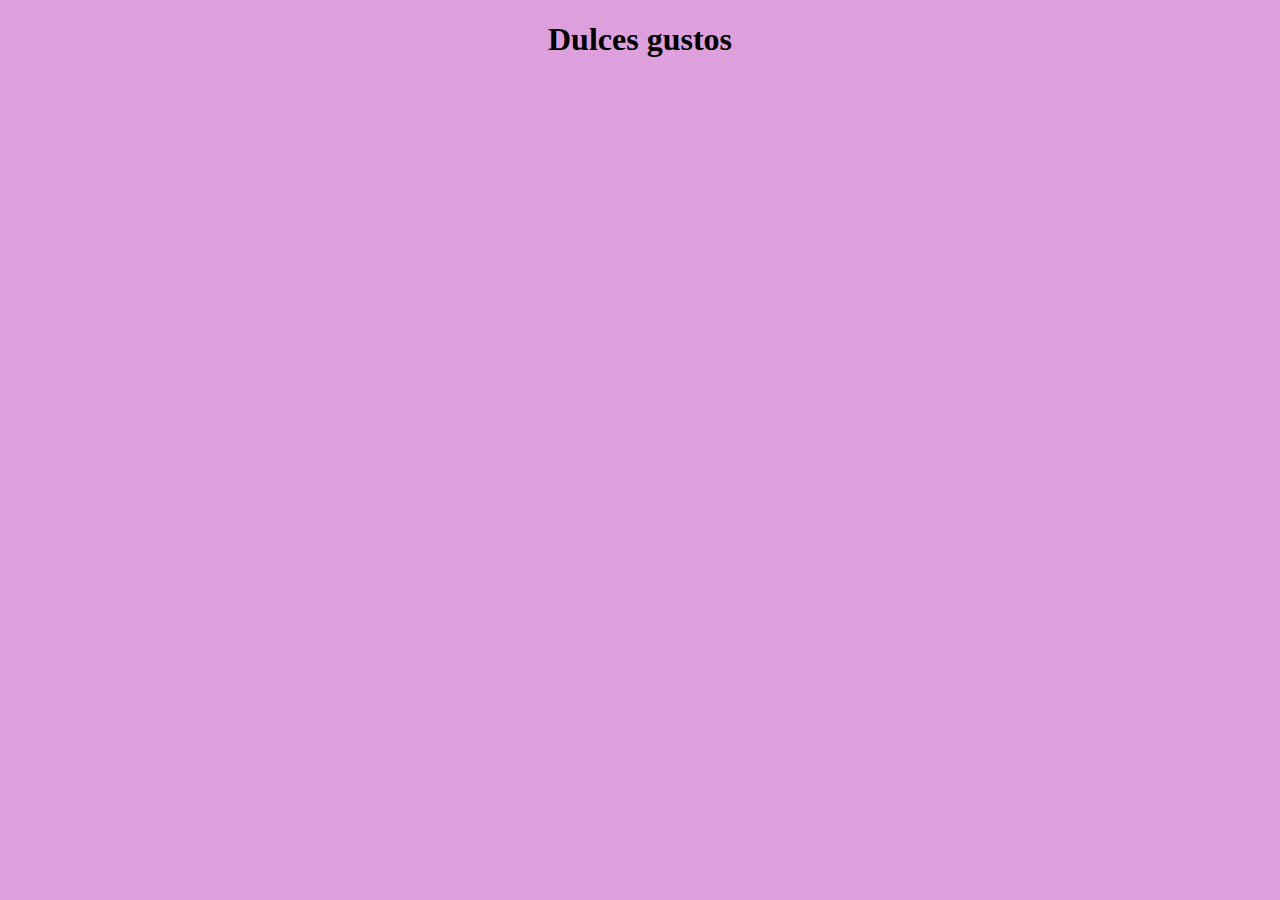
==== Página - FullStack/index.html @ 2fb83b7f "Add files via upload" ====
<!DOCTYPE html>
<html lang="es">
<head>
    <meta charset="UTF-8">
    <meta name="viewport" content="width=device-width, initial-scale=1.0">
    <meta http-equiv="X-UA-Compatible" content="ie=edge">
    <link rel="stylesheet" href="Css/style.css">
    <title>Dulces gustos</title>
    
</head>
<body>
    <header>
        <center><h1>Dulces gustos</h1></center>
    </header>




</body>
</html>
---- Página - FullStack/Css/style.css ----
body{
    background-color: plum ;
}
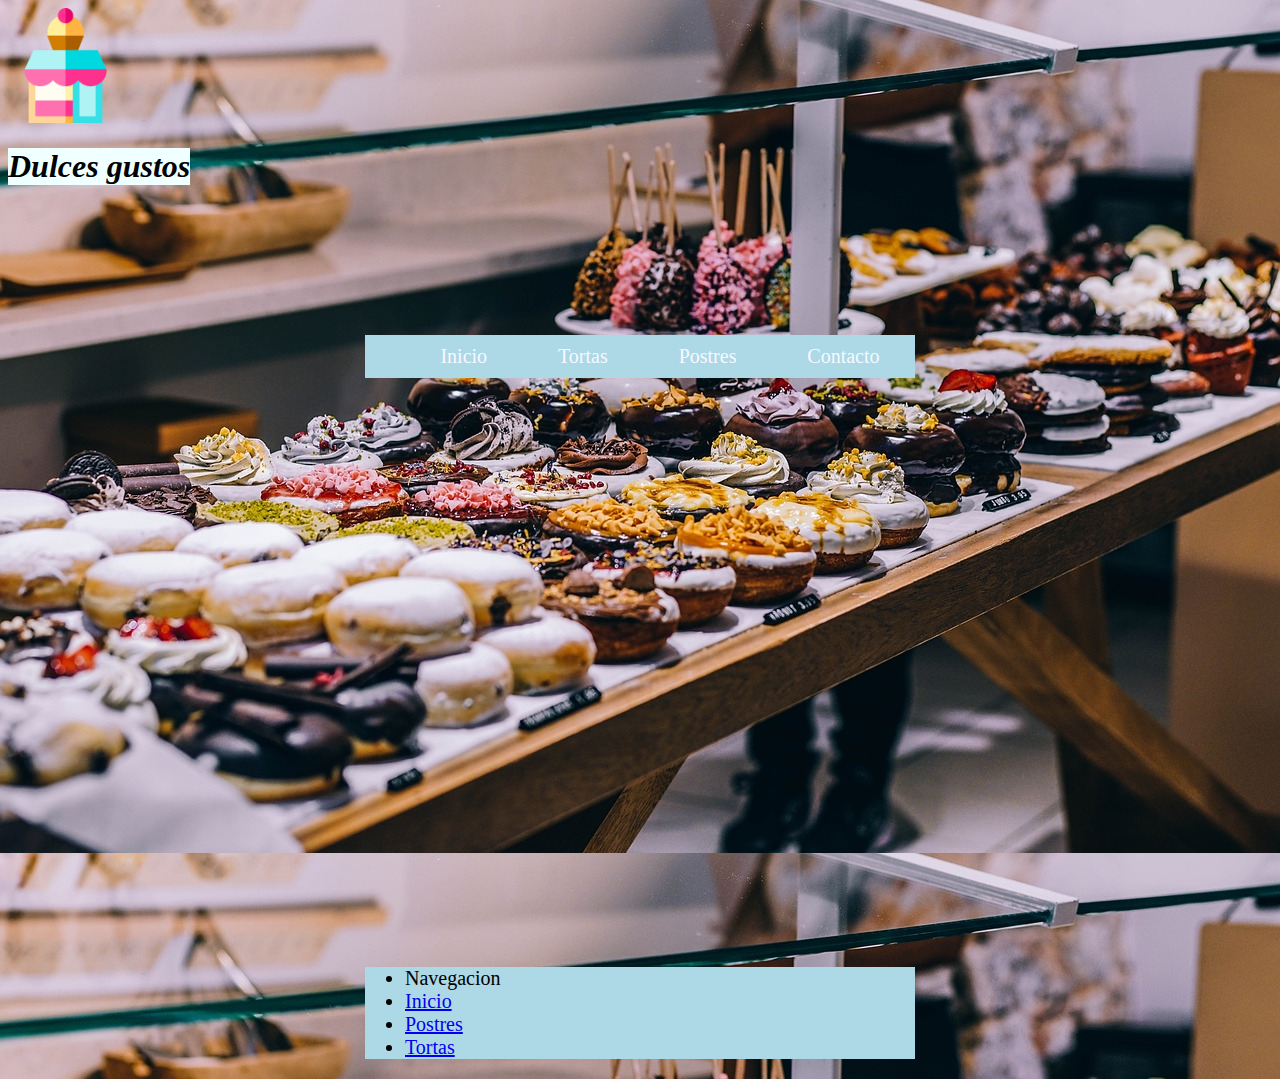
==== commit 4847b784: "primer commit" ====
--- a/Página - FullStack/index.html
+++ b/Página - FullStack/index.html
@@ -5,16 +5,108 @@
     <meta name="viewport" content="width=device-width, initial-scale=1.0">
     <meta http-equiv="X-UA-Compatible" content="ie=edge">
     <link rel="stylesheet" href="Css/style.css">
+    <link rel="shortcut icon" href="Img/Logo Pasteleria.png" type="image/x-icon">
     <title>Dulces gustos</title>
-    
+    <meta name="description" content="Sitio web destinado a la venta de tortas y postres">
+    <meta name="keywords" content="Pasteleria, Postres, postre, torta, dulce, dulces gustos">
 </head>
 <body>
-    <header>
-        <center><h1>Dulces gustos</h1></center>
-    </header>
+   
+    <div>
+        <div id="cabecera">
+            <header>
 
+                <div>
+                    <a href="index.html"><img src="Img/Logo Pasteleria.png" alt="Botón de Inicio" width="115"></a>
+                </div>
 
+                <h1>Dulces gustos</h1>
+                <!-- Quiero poner el loguito y el h1 uno al lado del otro -->
 
+                <nav>
+                    <ul class="menu-horizontal">
+                        <li>
+                            <a href="#cabecera">Inicio</a>
+                        </li>
+
+                        <li>
+                            <a href="">Tortas</a>
+                            <ul class="menu-vertical">
+                                <li>
+                                    <a href="">Cheesecake</a>
+                                </li>
+
+                                <li>
+                                    <a href="">Lemonpie</a>
+                                </li>
+
+                                <li>
+                                    <a href="">Chajá</a>
+                                </li>
+                            </ul>
+                        </li>
+
+                        <li>
+                            <a href="">Postres</a>
+                            <ul class="menu-vertical">
+                                <li>
+                                    <a href="">Bolitas de Quaker</a>
+                                </li>
+                                
+                                <li>
+                                    <a href="">Helado</a>
+                                </li>
+
+                                <li>
+                                    <a href="">Tiramisú</a>
+                                </li>
+                            </ul>
+                        </li>
+
+                        <li>
+                            <a href="https://wa.me/3564523279" target="_blank">Contacto</a>
+                        </li>
+
+                    </ul>
+                </nav>
+
+            </header>
+        </div>
+
+        <div>
+            <!-- Quiero hacer el carrusel de fotos (serían postres recomendados por nosotros)-->
+        </div>
+
+        <div id="videito">
+            <iframe width="560" height="315" src="https://www.youtube.com/embed/wD-g_Gyn2I4" title="YouTube video player" frameborder="0" allow="accelerometer; autoplay; clipboard-write; encrypted-media; gyroscope; picture-in-picture; web-share" allowfullscreen></iframe>
+        </div>
+
+    </div>
+    <div>
+        <footer>
+            <nav>
+                <ul class="listapie">
+                    <li>
+                        Navegacion
+                    </li>
+
+                    <li>
+                        <a href="#cabecera">Inicio</a>
+                    </li>
+
+                    <li>
+                        <a href="postres.html" target="_blank">Postres</a>
+                    </li>
+
+                    <li>
+                        <a href="tortas.html" target="_blank">Tortas</a>
+                    </li>   
+
+                    
+                </ul>
+            </nav>
+        </footer>
+    </div>
 
 </body>
 </html>--- a/Página - FullStack/Css/style.css
+++ b/Página - FullStack/Css/style.css
@@ -1,3 +1,71 @@
 body{
     background-color: plum ;
+    background-image: url(../Img/Fondo\ Postres.jpg);
+    background-size: 100%;
+}
+
+#cabecera{}
+
+h1{
+    font-style: oblique;
+    background-color: azure;
+    max-width: max-content;
+}
+nav{
+    max-width: 550px;
+    background-color: lightblue;
+    margin: auto;
+    font-size: 20px;
+    margin-top: 150px;
+}
+.menu-horizontal{
+    list-style: none;
+    display: flex;
+    justify-content: space-around;
+}
+
+.menu-horizontal > li > a{
+    list-style: none;
+    display: block;
+    padding: 10px 15px;
+    text-decoration: none;
+    color: ghostwhite;
+}
+
+.menu-horizontal > li:hover{
+    background-color: red;
+
+}
+
+.menu-vertical{
+   position: absolute;
+   background-color: aqua;
+   display: none;
+   list-style: none;
+   width: 200px;
+}
+
+.menu-horizontal li:hover .menu-vertical{
+ display: block;
+ max-width: fit-content;  
+
+}
+
+.menu-vertical li:hover{
+    background-color: blueviolet;
+}
+
+.menu-vertical li a:hover{
+    color: white;
+}
+
+.menu-vertical li a{
+    display: block;
+    color: black;
+    padding: 5px 3px 5px;
+}
+
+#videito{
+    margin-left: 200px;
+    margin-top: 120px;
 }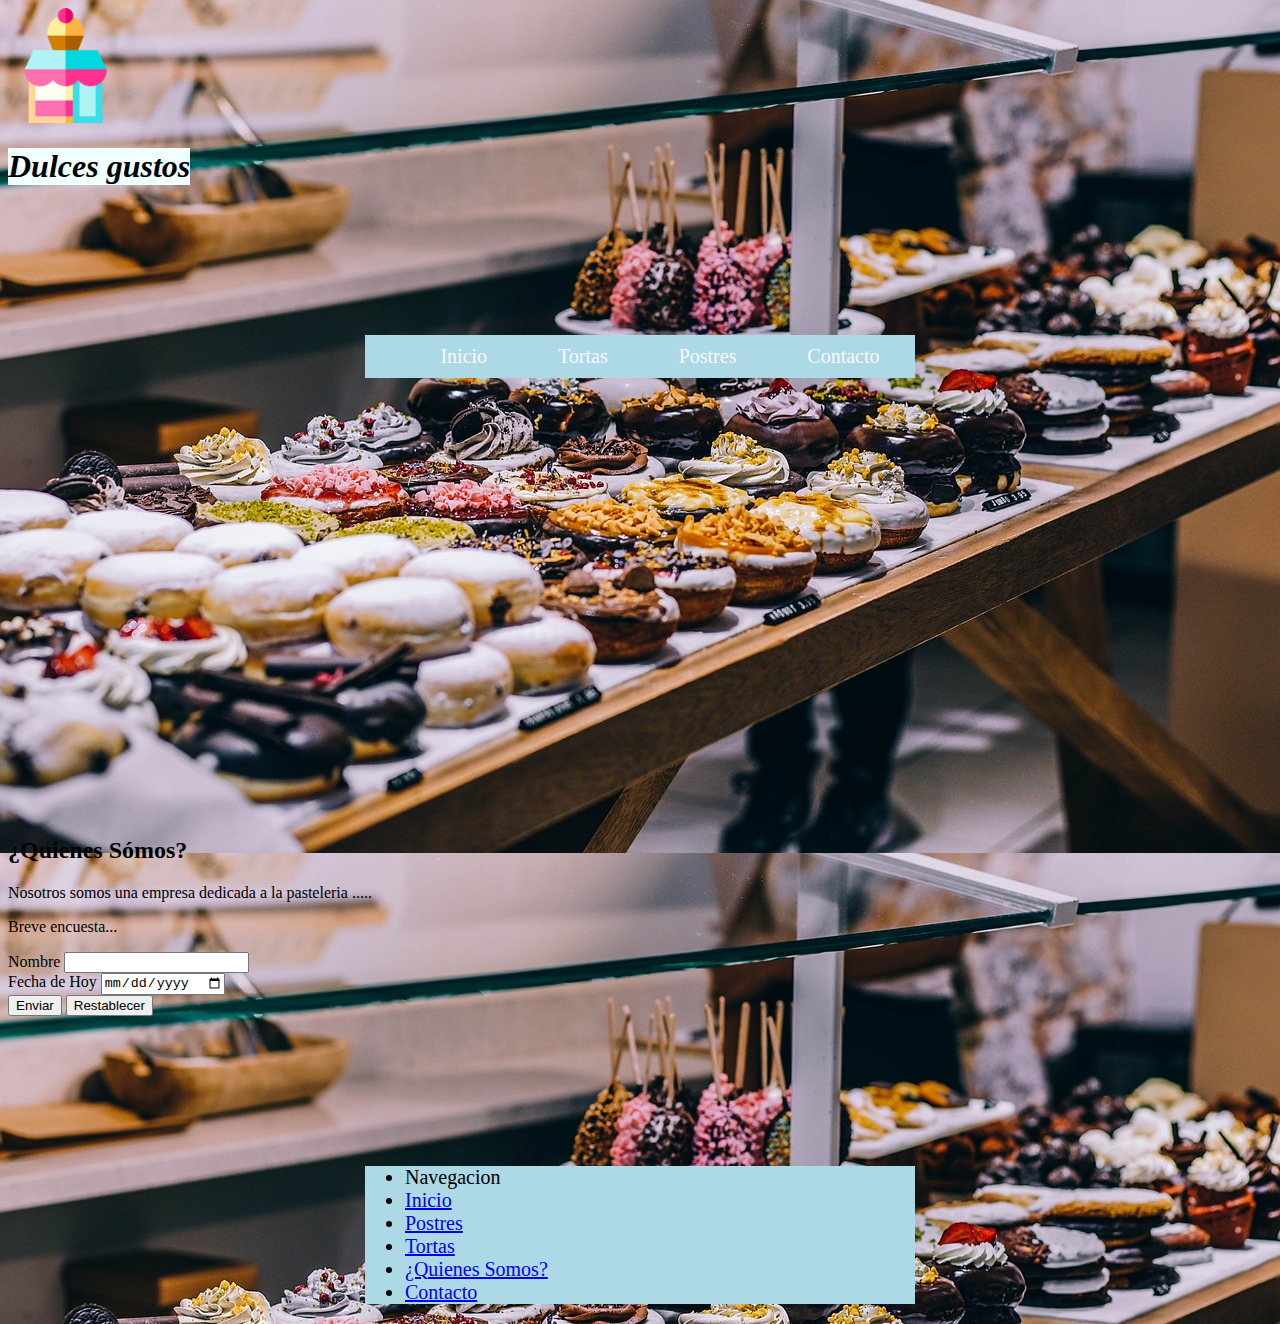
==== commit d6b0dcf8: "Lo que hicimos el Jueves en la escuela.html" ====
--- a/Página - FullStack/index.html
+++ b/Página - FullStack/index.html
@@ -21,9 +21,9 @@
                 </div>
 
                 <h1>Dulces gustos</h1>
-                <!-- Quiero poner el loguito y el h1 uno al lado del otro -->
+                <!-- Quiero poner el loguito y el nav uno al lado del otro -->
 
-                <nav>
+                <nav class="nav1">
                     <ul class="menu-horizontal">
                         <li>
                             <a href="#cabecera">Inicio</a>
@@ -33,7 +33,7 @@
                             <a href="">Tortas</a>
                             <ul class="menu-vertical">
                                 <li>
-                                    <a href="">Cheesecake</a>
+                                    <a href="cheesecake.html">Cheesecake</a>
                                 </li>
 
                                 <li>
@@ -82,6 +82,29 @@
         </div>
 
     </div>
+
+    <div class="xq">
+        <h2 id="quien">¿Quienes Sómos?</h2>
+        <p class="quien1">Nosotros somos una empresa dedicada a la pasteleria .....</p>
+    </div>
+
+
+    <div id="encuesta">
+        <p>Breve encuesta...</p>
+        <form action="" method="get">
+
+            <label for="name">Nombre</label>
+            <input type="text" name="nombre" id=""> <br>
+
+            <label for="fecha">Fecha de Hoy</label>
+            <input type="date" name="fecha" id="fecha"> <br>
+
+            <button class="bot1" type="submit">Enviar</button>
+            <button type="reset">Restablecer</button>
+
+        </form>
+    </div>
+
     <div>
         <footer>
             <nav>
@@ -102,11 +125,19 @@
                         <a href="tortas.html" target="_blank">Tortas</a>
                     </li>   
 
-                    
+                    <li>
+                        <a href="#quien">¿Quienes Somos?</a>
+                    </li>
+
+                    <li>
+                        <a href="https://wa.me/3564523279"  target="_blank">Contacto</a>
+                    </li>
+
+
                 </ul>
             </nav>
         </footer>
     </div>
 
 </body>
-</html>+</html>
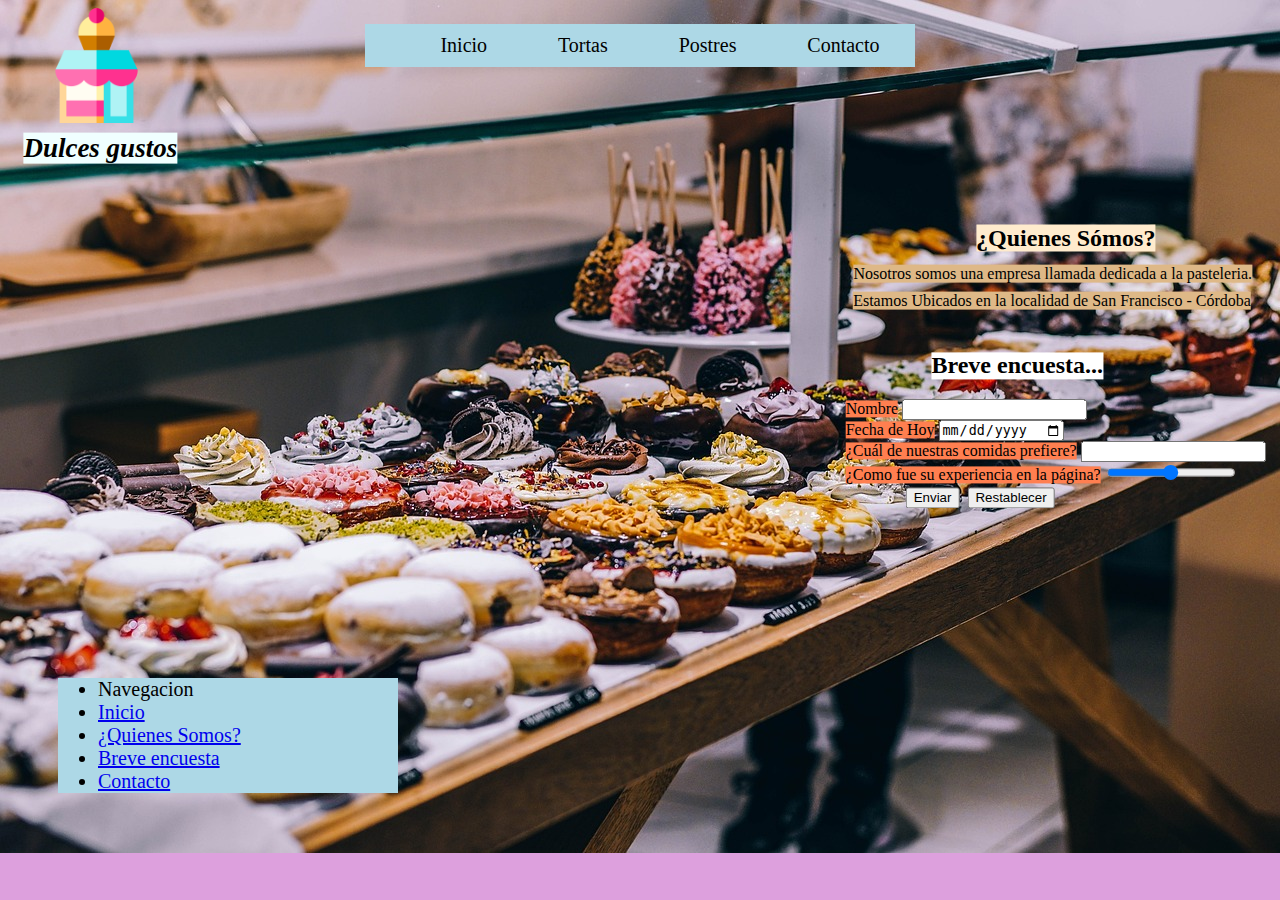
==== commit 00a9da45: "Poco más" ====
--- a/Página - FullStack/index.html
+++ b/Página - FullStack/index.html
@@ -17,7 +17,7 @@
             <header>
 
                 <div>
-                    <a href="index.html"><img src="Img/Logo Pasteleria.png" alt="Botón de Inicio" width="115"></a>
+                    <a class="fotito" href="index.html"><img src="Img/Logo Pasteleria.png" alt="Botón de Inicio" width="115"></a>
                 </div>
 
                 <h1>Dulces gustos</h1>
@@ -78,26 +78,38 @@
         </div>
 
         <div id="videito">
-            <iframe width="560" height="315" src="https://www.youtube.com/embed/wD-g_Gyn2I4" title="YouTube video player" frameborder="0" allow="accelerometer; autoplay; clipboard-write; encrypted-media; gyroscope; picture-in-picture; web-share" allowfullscreen></iframe>
+            <iframe width="520" height="315" src="https://www.youtube.com/embed/wD-g_Gyn2I4" title="YouTube video player" frameborder="0" allow="accelerometer; autoplay; clipboard-write; encrypted-media; gyroscope; picture-in-picture; web-share" allowfullscreen></iframe>
         </div>
 
     </div>
 
     <div class="xq">
+
         <h2 id="quien">¿Quienes Sómos?</h2>
-        <p class="quien1">Nosotros somos una empresa dedicada a la pasteleria .....</p>
+
+       <div>
+        <p class="quien1">Nosotros somos una empresa llamada dedicada a la pasteleria.</p> <br> <br>
+        <p class="quien2">Estamos Ubicados en la localidad de San Francisco - Córdoba</p>
+       </div>
+        
     </div>
 
 
-    <div id="encuesta">
-        <p>Breve encuesta...</p>
-        <form action="" method="get">
+    <div id="encuesta" class="encuesta">
+        <h2>Breve encuesta...</h2>
+        <form action="" method="post">
 
             <label for="name">Nombre</label>
             <input type="text" name="nombre" id=""> <br>
 
             <label for="fecha">Fecha de Hoy</label>
             <input type="date" name="fecha" id="fecha"> <br>
+
+            <label for="postre">¿Cuál de nuestras comidas prefiere?</label>
+            <input type="text" name="Postre Favorito" id="postre"> <br>
+
+            <label for="exp">¿Como fue su experiencia en la página?</label>
+            <input type="range" name="nivel de experiencia" id="exp"> <br>
 
             <button class="bot1" type="submit">Enviar</button>
             <button type="reset">Restablecer</button>
@@ -115,18 +127,14 @@
 
                     <li>
                         <a href="#cabecera">Inicio</a>
-                    </li>
-
-                    <li>
-                        <a href="postres.html" target="_blank">Postres</a>
-                    </li>
-
-                    <li>
-                        <a href="tortas.html" target="_blank">Tortas</a>
                     </li>   
 
                     <li>
                         <a href="#quien">¿Quienes Somos?</a>
+                    </li>
+
+                    <li>
+                        <a href="#encuesta">Breve encuesta</a>
                     </li>
 
                     <li>
--- a/Página - FullStack/Css/style.css
+++ b/Página - FullStack/Css/style.css
@@ -2,21 +2,38 @@
     background-color: plum ;
     background-image: url(../Img/Fondo\ Postres.jpg);
     background-size: 100%;
+    background-repeat: no-repeat;
 }
 
-#cabecera{}
+.fotito{
+    margin-left: 31px;
+}
+ 
+#cabecera{
+    max-height: 215px;
+}
 
 h1{
     font-style: oblique;
     background-color: azure;
     max-width: max-content;
+    font-size: 27px;
+    transform: translate(10%,-40%);
 }
-nav{
+
+h2{
+    background-color: white;
+    max-width: max-content;
+    transform: translate(50%);
+}
+
+.nav1{
     max-width: 550px;
     background-color: lightblue;
     margin: auto;
+    transform: translate(0%,-400%);
     font-size: 20px;
-    margin-top: 150px;
+    margin-top: 0px;
 }
 .menu-horizontal{
     list-style: none;
@@ -29,7 +46,42 @@
     display: block;
     padding: 10px 15px;
     text-decoration: none;
-    color: ghostwhite;
+    color: black;
+}
+
+#quien{
+    background-color: blanchedalmond;
+    max-width: max-content;
+    float: right;
+    transform: translate(-65%, -1250%);
+}
+
+.quien1{
+    background-color: burlywood;
+    max-width: 3650px;
+    float: right; 
+    transform: translate(40%, -1630%);
+}
+
+.quien2{
+    
+    background-color: burlywood;
+    max-width: 3650px;
+    float: right; 
+    transform: translate(140%, -1680%);
+}
+
+.bot1{
+    margin-left: 60px;
+}
+
+label{
+    background-color: coral;
+}
+
+button{
+    margin: 3px;
+    margin-left: 1px;
 }
 
 .menu-horizontal > li:hover{
@@ -66,6 +118,19 @@
 }
 
 #videito{
-    margin-left: 200px;
-    margin-top: 120px;
+    margin-left: 30px;
+
+}
+
+.listapie{
+    max-width: 300px;
+    background-color: lightblue;
+    margin: 50px;
+    font-size: 20px;
+    margin-top: 100px;
+}
+
+#encuesta{
+    float: right;
+    transform: translate(-1.5%, -165%);
 }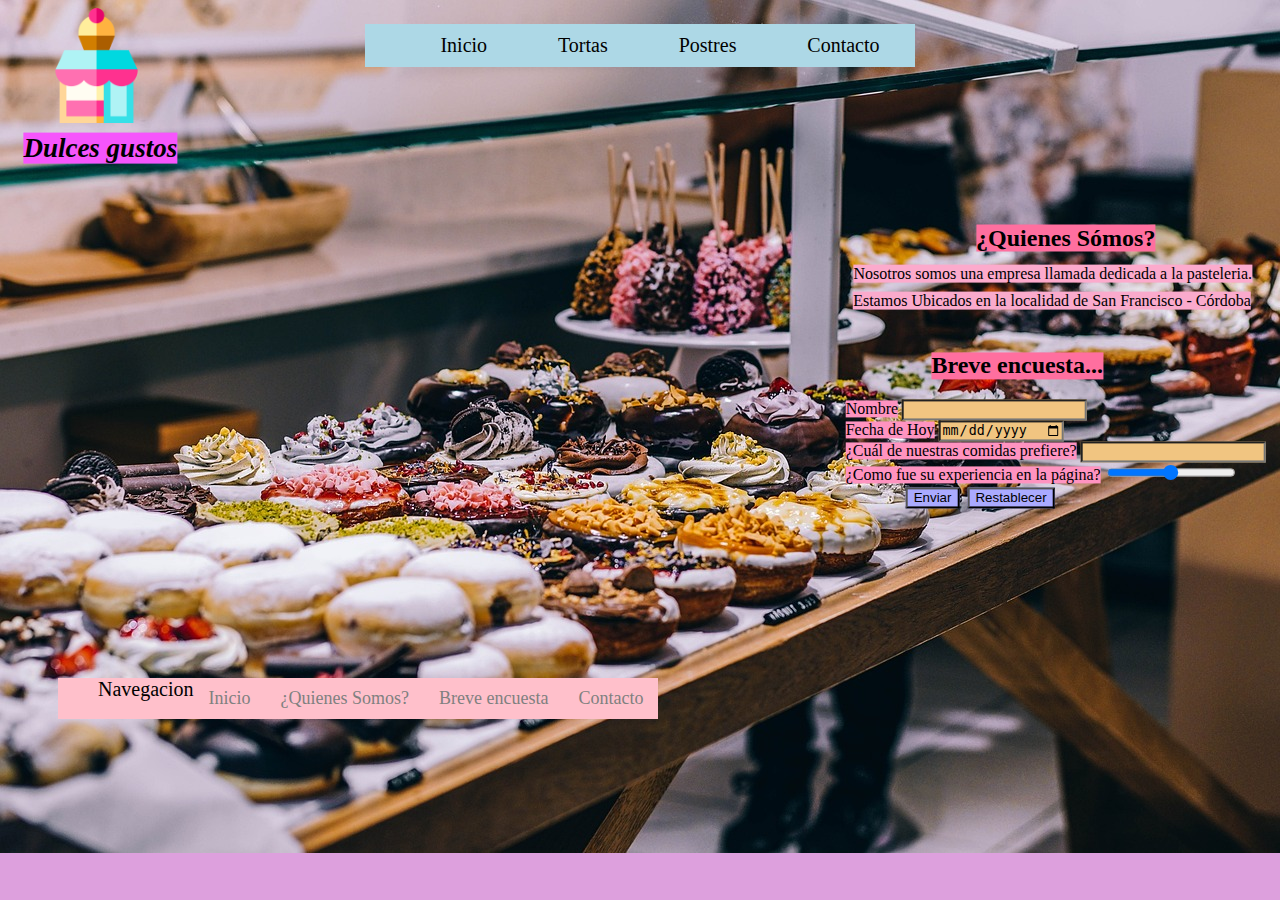
==== commit eb00f966: "Update index.html" ====
--- a/Página - FullStack/index.html
+++ b/Página - FullStack/index.html
@@ -37,11 +37,11 @@
                                 </li>
 
                                 <li>
-                                    <a href="">Lemonpie</a>
+                                    <a href="lemonpie.html">Lemonpie</a>
                                 </li>
 
                                 <li>
-                                    <a href="">Chajá</a>
+                                    <a href="chaja.html">Chajá</a>
                                 </li>
                             </ul>
                         </li>
@@ -50,15 +50,15 @@
                             <a href="">Postres</a>
                             <ul class="menu-vertical">
                                 <li>
-                                    <a href="">Bolitas de Quaker</a>
+                                    <a href="bolitas.html">Bolitas de Quaker</a>
                                 </li>
                                 
                                 <li>
-                                    <a href="">Helado</a>
+                                    <a href="helado.html">Helado</a>
                                 </li>
 
                                 <li>
-                                    <a href="">Tiramisú</a>
+                                    <a href="tiramisu.html">Tiramisú</a>
                                 </li>
                             </ul>
                         </li>
@@ -71,10 +71,6 @@
                 </nav>
 
             </header>
-        </div>
-
-        <div>
-            <!-- Quiero hacer el carrusel de fotos (serían postres recomendados por nosotros)-->
         </div>
 
         <div id="videito">
--- a/Página - FullStack/Css/style.css
+++ b/Página - FullStack/Css/style.css
@@ -8,23 +8,17 @@
 .fotito{
     margin-left: 31px;
 }
- 
+
 #cabecera{
     max-height: 215px;
 }
 
 h1{
     font-style: oblique;
-    background-color: azure;
+    background-color: rgb(246, 85, 252);
     max-width: max-content;
     font-size: 27px;
     transform: translate(10%,-40%);
-}
-
-h2{
-    background-color: white;
-    max-width: max-content;
-    transform: translate(50%);
 }
 
 .nav1{
@@ -35,6 +29,7 @@
     font-size: 20px;
     margin-top: 0px;
 }
+
 .menu-horizontal{
     list-style: none;
     display: flex;
@@ -49,15 +44,59 @@
     color: black;
 }
 
+.menu-horizontal > li:hover{
+    background-color: rgb(95, 200, 235);
+
+}
+
+.menu-horizontal li:hover .menu-vertical{
+ display: block;
+ max-width: fit-content;  
+}
+
+.menu-vertical{
+    position: absolute;
+    background-color: aqua;
+    display: none;
+    list-style: none;
+    width: 200px;
+}
+ 
+.menu-vertical li:hover{
+    background-color: blueviolet;
+}
+
+.menu-vertical li a:hover{
+    color: rgb(250, 228, 228);
+}
+
+.menu-vertical li a{
+    display: block;
+    color: black;
+    padding: 5px 3px 5px;
+    text-decoration: none;
+}
+
+#videito{
+    margin-left: 30px;
+
+}
+
+h2{
+    background-color: rgb(255, 111, 159);
+    max-width: max-content;
+    transform: translate(50%);
+}
+
 #quien{
-    background-color: blanchedalmond;
+    background-color: rgb(255, 111, 159);
     max-width: max-content;
     float: right;
     transform: translate(-65%, -1250%);
 }
 
 .quien1{
-    background-color: burlywood;
+    background-color: rgb(252, 170, 204);
     max-width: 3650px;
     float: right; 
     transform: translate(40%, -1630%);
@@ -65,72 +104,57 @@
 
 .quien2{
     
-    background-color: burlywood;
+    background-color: rgb(250, 170, 204);
     max-width: 3650px;
     float: right; 
     transform: translate(140%, -1680%);
+}
+
+
+#encuesta{
+    float: right;
+    transform: translate(-1.5%, -165%);
 }
 
 .bot1{
     margin-left: 60px;
 }
 
+input{
+    background-color: rgb(241, 197, 129);
+}
+
 label{
-    background-color: coral;
+    background-color: rgb(255, 147, 192);
 }
 
 button{
     margin: 3px;
     margin-left: 1px;
-}
-
-.menu-horizontal > li:hover{
-    background-color: red;
-
-}
-
-.menu-vertical{
-   position: absolute;
-   background-color: aqua;
-   display: none;
-   list-style: none;
-   width: 200px;
-}
-
-.menu-horizontal li:hover .menu-vertical{
- display: block;
- max-width: fit-content;  
-
-}
-
-.menu-vertical li:hover{
-    background-color: blueviolet;
-}
-
-.menu-vertical li a:hover{
-    color: white;
-}
-
-.menu-vertical li a{
-    display: block;
-    color: black;
-    padding: 5px 3px 5px;
-}
-
-#videito{
-    margin-left: 30px;
-
+    background-color: rgb(170, 170, 255);
 }
 
 .listapie{
-    max-width: 300px;
-    background-color: lightblue;
+    max-width: max-content;
+    background-color: pink;
     margin: 50px;
     font-size: 20px;
     margin-top: 100px;
+    list-style: none;
+
+    display: flex;
+    justify-content: space-around;
 }
 
-#encuesta{
-    float: right;
-    transform: translate(-1.5%, -165%);
-}+.listapie > li{
+    display: block;
+}
+
+.listapie > li > a{
+    text-decoration: none;
+    display: block;
+    padding: 10px 15px;
+    font-size: 18px;
+    color: grey;
+}
+
